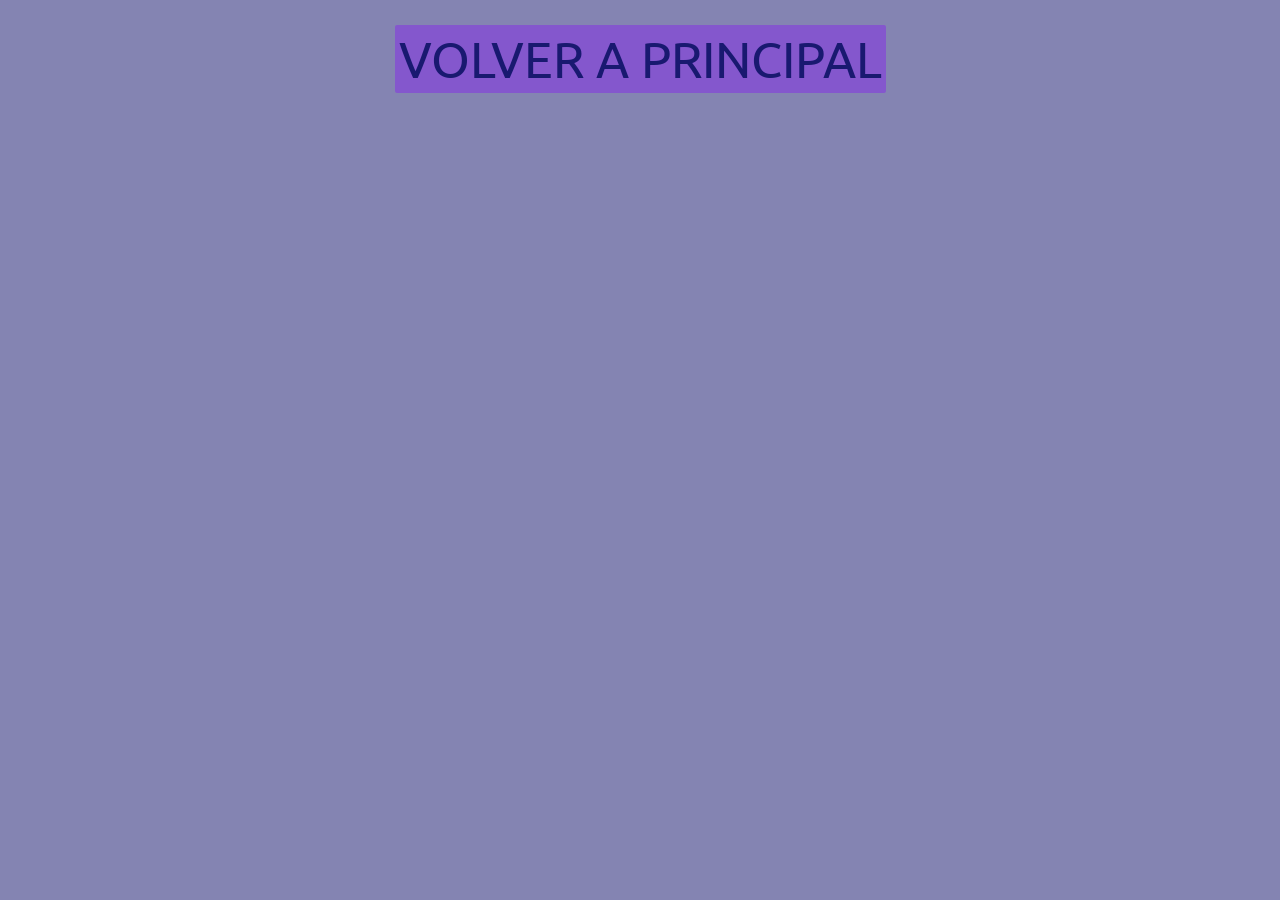
==== personas.html @ 17bdf90c "realizamos la seccion de flexbox HTML y agregamos flexbox JS" ====
<!doctype html>
<html lang="en">
  <head>
    <meta charset="UTF-8" />
    <meta name="viewport" content="width=device-width, initial-scale=1.0" />
    <link rel="stylesheet" href="style.css" />
    <title>FORMULARIO IMC</title>
  </head>
  <body>
    <header>
      <nav id="botones">
        <a id="navegacion" href="index.html">VOLVER A PRINCIPAL</a>
      </nav>
    </header>
  </body>
</html>
---- style.css ----
@import url("https://fonts.googleapis.com/css2?family=Montserrat:ital,wght@0,100..900;1,100..900&family=Ubuntu:ital,wght@0,300;0,400;0,500;0,700;1,300;1,400;1,500;1,700&display=swap");

body {
  font-family: "Ubuntu", sans-serif;
  background-color: rgba(25, 25, 112, 0.534);
  margin: 0;
}

#botones {
  display: flex;
  justify-content: center;
  gap: 10px;
  width: 100%;
  padding: 20px 0;
}

#navegacion {
  display: inline-block;
  background: rgba(132, 0, 255, 0.342);
  color: midnightblue;
  padding: 4px;
  margin: 5px;
  text-decoration: none;
  border-radius: 2px;
  font-size: 50px;
}

h1 {
  text-align: center;
  font-size: 200px;
  background: rgba(132, 0, 255, 0.342);
  color: midnightblue;
  margin: 0;
}

#h1-flexbox {
  font-size: 130px;
}

.bloques-grid {
  display: flex;
  justify-content: center;
  background: rgba(188, 117, 255, 0.3);
  padding: 20px;
  text-align: center;
  font-size: 30px;
}

.bloque {
  color: rgba(255, 235, 205, 0.616);
  background: rgba(188, 117, 255, 0.3);
  border: 2px solid rgba(204, 176, 255, 0.884);
  border-radius: 10px;
  margin: 10px;
  padding: 20px;
  text-align: center;
}
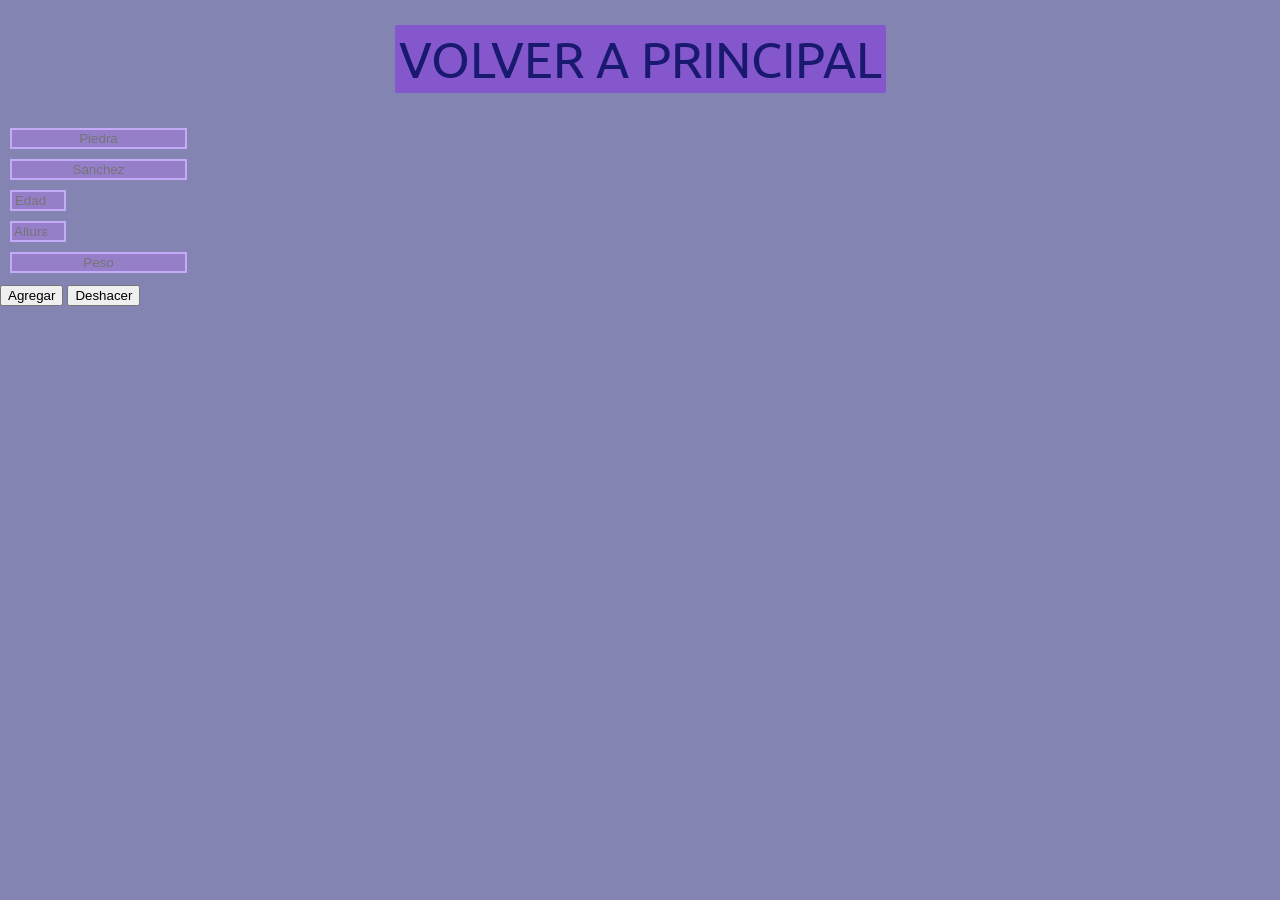
==== commit 993cd93c: "empezamos con formulario personas - falta completar" ====
--- a/personas.html
+++ b/personas.html
@@ -12,5 +12,51 @@
         <a id="navegacion" href="index.html">VOLVER A PRINCIPAL</a>
       </nav>
     </header>
+    <form id="formularioPersonas">
+      <input
+        class="agregarValor"
+        type="text"
+        id="nombre"
+        placeholder="Piedra"
+        required
+      />
+      <input
+        class="agregarValor"
+        type="text"
+        id="apellido"
+        placeholder="Sanchez"
+        required
+      />
+      <input
+        class="agregarValor"
+        type="number"
+        id="edad"
+        placeholder="Edad"
+        min="10"
+        max="100"
+        required
+      />
+      <input
+        class="agregarValor"
+        type="number"
+        id="altura"
+        placeholder="Altura"
+        min="150"
+        max="230"
+        required
+      />
+      <input
+        class="agregarValor"
+        type="text"
+        id="peso"
+        placeholder="Peso"
+        min="10"
+        max="250"
+        required
+      />
+
+      <button class="botonValor" type="submit">Agregar</button>
+      <button class="botonValor" type="reset">Deshacer</button>
+    </form>
   </body>
 </html>
--- a/style.css
+++ b/style.css
@@ -40,6 +40,7 @@
 .bloques-grid {
   display: flex;
   justify-content: center;
+  gap: 20px;
   background: rgba(188, 117, 255, 0.3);
   padding: 20px;
   text-align: center;
@@ -55,3 +56,13 @@
   padding: 20px;
   text-align: center;
 }
+
+.agregarValor {
+  display: flex;
+  flex-wrap: wrap;
+  margin: 10px;
+  justify-content: center;
+  text-align: center;
+  background: rgba(188, 117, 255, 0.3);
+  border: 2px solid rgba(204, 176, 255, 0.884);
+}
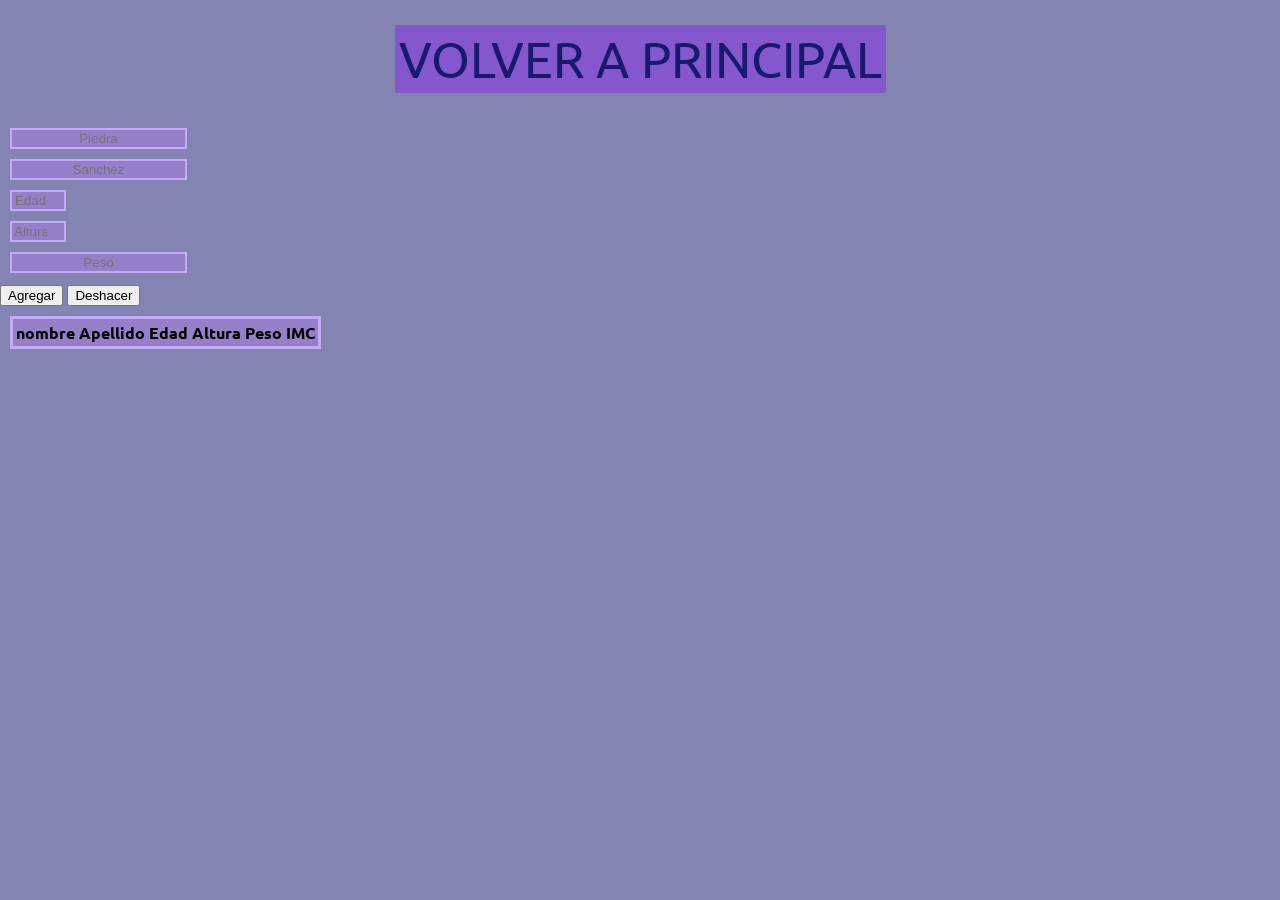
==== commit ae1b6f87: "terminamos la seccion de personas html y js" ====
--- a/personas.html
+++ b/personas.html
@@ -58,5 +58,21 @@
       <button class="botonValor" type="submit">Agregar</button>
       <button class="botonValor" type="reset">Deshacer</button>
     </form>
+
+    <table id="tablaPersonas">
+      <thead>
+        <tr>
+          <th>nombre</th>
+          <th>Apellido</th>
+          <th>Edad</th>
+          <th>Altura</th>
+          <th>Peso</th>
+          <th>IMC</th>
+        </tr>
+      </thead>
+      <tbody id="cuerpoTabla"></tbody>
+    </table>
+
+    <script src="personas.js"></script>
   </body>
 </html>
--- a/style.css
+++ b/style.css
@@ -66,3 +66,9 @@
   background: rgba(188, 117, 255, 0.3);
   border: 2px solid rgba(204, 176, 255, 0.884);
 }
+
+#tablaPersonas {
+  margin: 10px;
+  background: rgba(188, 117, 255, 0.3);
+  border: 3px solid rgba(204, 176, 255, 0.884);
+}
